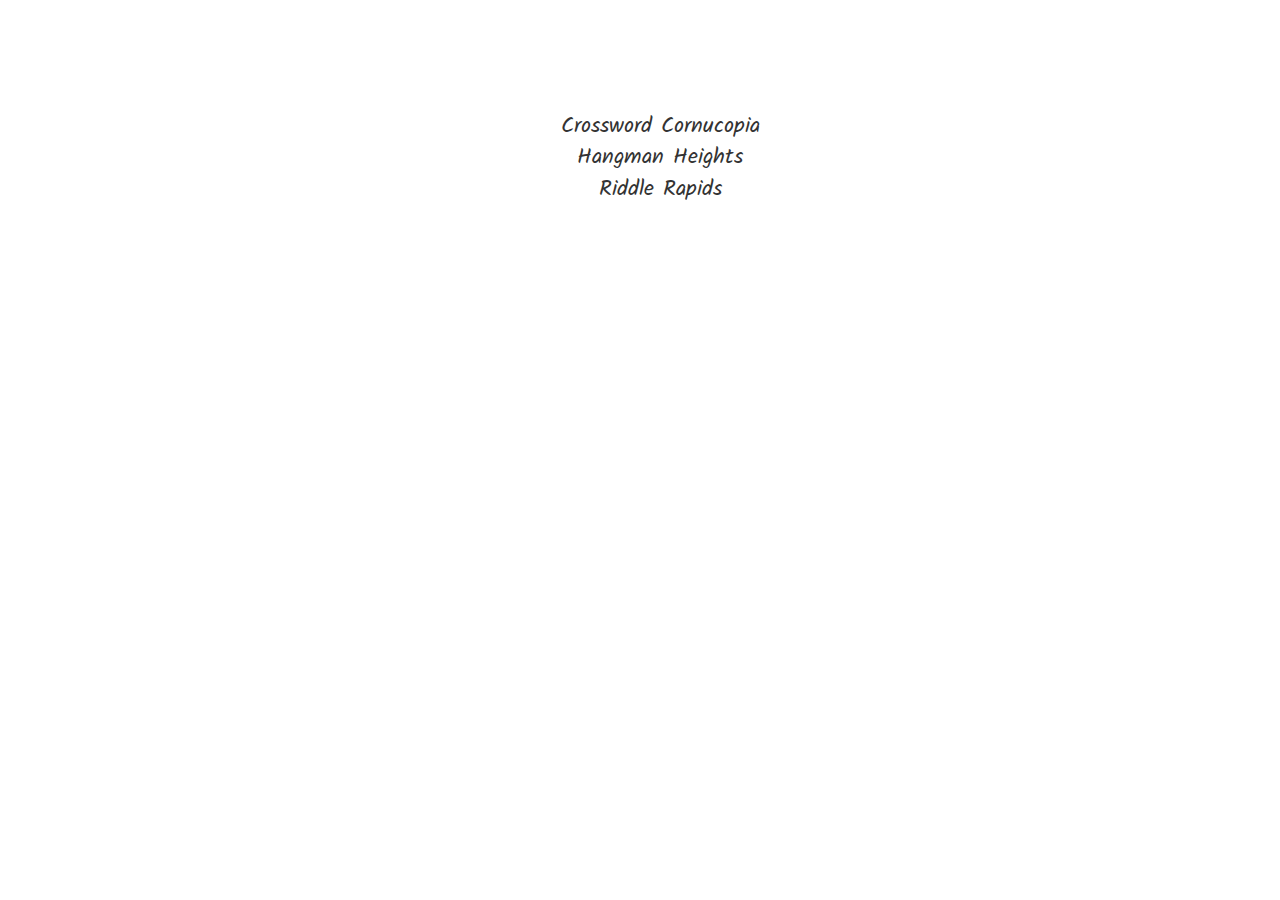
==== index.html @ 16a0d70b "Added to be unlocked modal for different game versions to be created in future updates to project" ====
<!DOCTYPE html>
<html lang="en">
<head>
<meta charset="UTF-8">
<meta name="viewport" content="width=device-width, initial-scale=1.0">
<meta http-equiv="X-UA-Compatible" content="ie=edge">
<meta name="Description" content="Enter your description here"/>
<link rel="stylesheet" href="https://cdnjs.cloudflare.com/ajax/libs/twitter-bootstrap/3.3.7/css/bootstrap.min.css">
<link rel="stylesheet" href="https://cdnjs.cloudflare.com/ajax/libs/font-awesome/5.15.0/css/all.min.css">
<link rel="stylesheet" href="assets/css/style.css">

<script src="https://code.jquery.com/jquery-3.5.1.js" integrity="sha256-QWo7LDvxbWT2tbbQ97B53yJnYU3WhH/C8ycbRAkjPDc=" crossorigin="anonymous"></script>
<script type="text/javascript" src="assets/js/index.js"></script>
<title>The Last Wordbender</title>
</head>
<body class="main-background">
    <div class="row no-gutters landing-page">
        <div class="col">
            <h1 class="landing-page-h1">The Last Wordbender</h1>
        </div>
    </div>    
    <div class="row no-gutters">
        <div class="col">
            <ul id="landing-page-nav">
                <li class="active"><a href="anagram_homepage.html">Anagram Atlantis</a></li>
                <li class="inactive-modal"><a href="">Crossword Cornucopia</a></li>
                <li class="inactive-modal"><a href="">Hangman Heights</a></li>
                <li class="inactive-modal"><a href="">Riddle Rapids</a></li>
            </ul>
        </div>
    </div>

    <div class="inactive-modal-bg">
        <div class="modal">
            <h5 class="landing-page-h5">To be unlocked</h5>
            <button class="modal-close">Close</button>
        </div> 
    </div>
   
<script src="https://cdnjs.cloudflare.com/ajax/libs/jquery/3.5.1/jquery.min.js"></script>
<script src="https://cdnjs.cloudflare.com/ajax/libs/twitter-bootstrap/3.3.7/js/bootstrap.min.js"></script>
</body>
</html>
---- assets/css/style.css ----
@import url('https://fonts.googleapis.com/css2?family=Kalam:wght@300;400;700&display=swap');

body {
    font-family: "Kalam", sans-serif;
}

.align-center {
    text-align: center;
}

.no-padding {
    padding: 0;
}

/*----------------------Landing Page*/

.main-background {
    width: 100%;
    height: 100%;
    background: url(../images/index_page_background.jpg);
    background-position: center;
    background-size: cover;
    background-repeat: no-repeat;
}

.landing-page-h1 {
    font-size: 45px;
    text-align: center;
    color: #fff;
}

#landing-page-nav {
    text-decoration: none;
    font-size: 22px;
    text-align: center;
    list-style-type: none;
}

#landing-page-nav li a {
    text-decoration: none;
    color: inherit;
}

.active {
    color: #fff;
}

.inactive {
    color: #8c8c8c;
}

.inactive-modal-bg {
    position: fixed;
    width: 100%;
    height: 100vh;
    top: 0;
    left: 0;
    background-color: rgba(0,0,0,0.5);
    display: flex;
    justify-content: center;
    align-items: center;
    visibility: hidden;
    opacity: 0;
    transition: visibility 0s, opacity 0.5s;
}

.bg-active-modal {
    visibility: visible;
    opacity: 1;
}

.modal {
    background-color: #fff;
    position: relative;
    width: 15%;
    height: 15%;
    display: flex;
    justify-content: space-around;
    align-items: center;
    flex-direction: column;
}

.modal-close {
    position: absolute;
    font-weight: bold;
}

/*...................Anagram Page*/

.anagram-background {
    width: 100%;
    height: 100%;
    background: url(../images/anagram_background.jpg);
    background-position: center;
    background-size: cover;
    background-repeat: no-repeat;
}

.modal button {
    padding: 10px 30px;
    color: #fff;
    background-color: red;
    border: none;
    cursor: pointer;
}
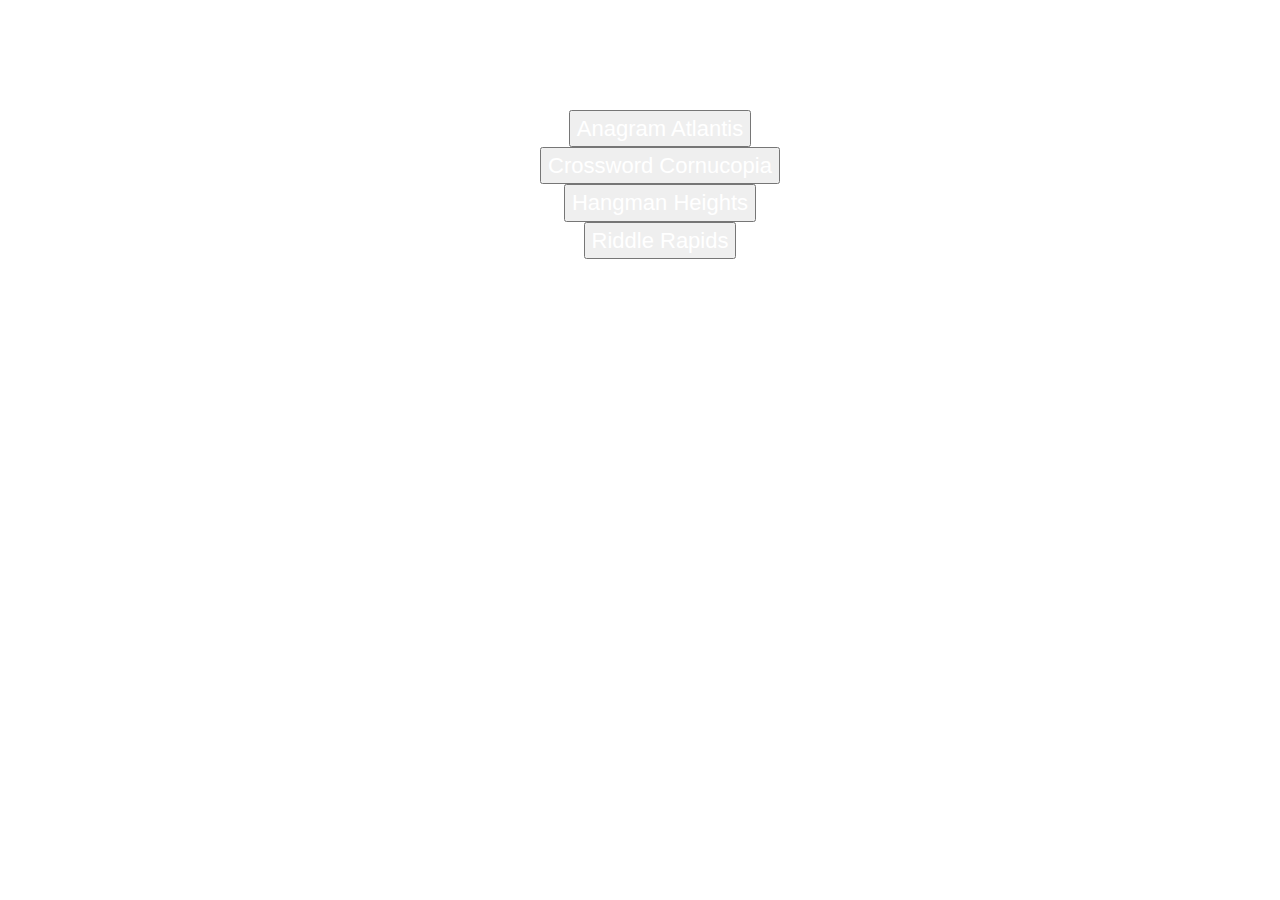
==== commit 2cbcf809: "Added modal for the how to play section of the anagram navigation page" ====
--- a/index.html
+++ b/index.html
@@ -22,16 +22,16 @@
     <div class="row no-gutters">
         <div class="col">
             <ul id="landing-page-nav">
-                <li class="active"><a href="anagram_homepage.html">Anagram Atlantis</a></li>
-                <li class="inactive-modal"><a href="">Crossword Cornucopia</a></li>
-                <li class="inactive-modal"><a href="">Hangman Heights</a></li>
-                <li class="inactive-modal"><a href="">Riddle Rapids</a></li>
+                <li class="active"><button class="landing-btn" id="anagram-btn"><a href="anagram_homepage.html">Anagram Atlantis</a></button></li>
+                <li class="inactive"><button class="landing-btn" id="crossword-btn"><a href="">Crossword Cornucopia</a></button></li>
+                <li class="inactive"><button class="landing-btn" id="hangman-btn"><a href="">Hangman Heights</a></button></li>
+                <li class="inactive"><button class="landing-btn" id="riddle-btn"><a href="">Riddle Rapids</a></button></li>
             </ul>
         </div>
     </div>
 
-    <div class="inactive-modal-bg">
-        <div class="modal">
+    <div class="base-modal">
+        <div class="inactive-modal">
             <h5 class="landing-page-h5">To be unlocked</h5>
             <button class="modal-close">Close</button>
         </div> 
--- a/assets/css/style.css
+++ b/assets/css/style.css
@@ -1,16 +1,22 @@
-@import url('https://fonts.googleapis.com/css2?family=Kalam:wght@300;400;700&display=swap');
+@import url('https://fonts.googleapis.com/css2?family=Mate+SC&display=swap');
+
 
 body {
-    font-family: "Kalam", sans-serif;
-}
-
-.align-center {
-    text-align: center;
+    font-family: "Mate+SC", sans-serif;
+    display: flex;
+    flex-direction: column;
+    min-height: 100vh;
 }
 
 .no-padding {
     padding: 0;
 }
+
+.uppercase {
+    text-transform: uppercase;
+}
+
+
 
 /*----------------------Landing Page*/
 
@@ -27,6 +33,7 @@
     font-size: 45px;
     text-align: center;
     color: #fff;
+    margin: 30px 0 30px 0;
 }
 
 #landing-page-nav {
@@ -34,6 +41,10 @@
     font-size: 22px;
     text-align: center;
     list-style-type: none;
+    display: flex;
+    justify-content: space-around;
+    align-items: center;
+    flex-direction: column;
 }
 
 #landing-page-nav li a {
@@ -41,15 +52,15 @@
     color: inherit;
 }
 
-.active {
+li {
     color: #fff;
 }
 
-.inactive {
-    color: #8c8c8c;
+.active:hover {
+    color: #ffcc00;
 }
 
-.inactive-modal-bg {
+.base-modal {
     position: fixed;
     width: 100%;
     height: 100vh;
@@ -69,7 +80,7 @@
     opacity: 1;
 }
 
-.modal {
+.inactive-modal {
     background-color: #fff;
     position: relative;
     width: 15%;
@@ -78,6 +89,14 @@
     justify-content: space-around;
     align-items: center;
     flex-direction: column;
+}
+
+.modal button {
+    padding: 10px 30px;
+    color: #fff;
+    background-color: red;
+    border: none;
+    cursor: pointer;
 }
 
 .modal-close {
@@ -96,10 +115,38 @@
     background-repeat: no-repeat;
 }
 
-.modal button {
-    padding: 10px 30px;
+#anagram-page-nav {
+    text-decoration: none;
+    font-size: 22px;
+    text-align: center;
+    list-style-type: none;
+    display: flex;
+    justify-content: space-around;
+    align-items: center;
+    flex-direction: column;
+}
+
+#anagram-page-nav li a {
+    text-decoration: none;
+    color: inherit;
+}
+
+.back-btn {
+    margin: 15px 0 15px 0;
     color: #fff;
-    background-color: red;
-    border: none;
-    cursor: pointer;
-}+}
+
+.nav-item {
+    text-align: center;
+}
+
+.htp-modal {
+    background-color: #fff;
+    position: relative;
+    width: 45%;
+    height: 45%;
+    display: flex;
+    justify-content: space-around;
+    align-items: center;
+    flex-direction: column;
+}
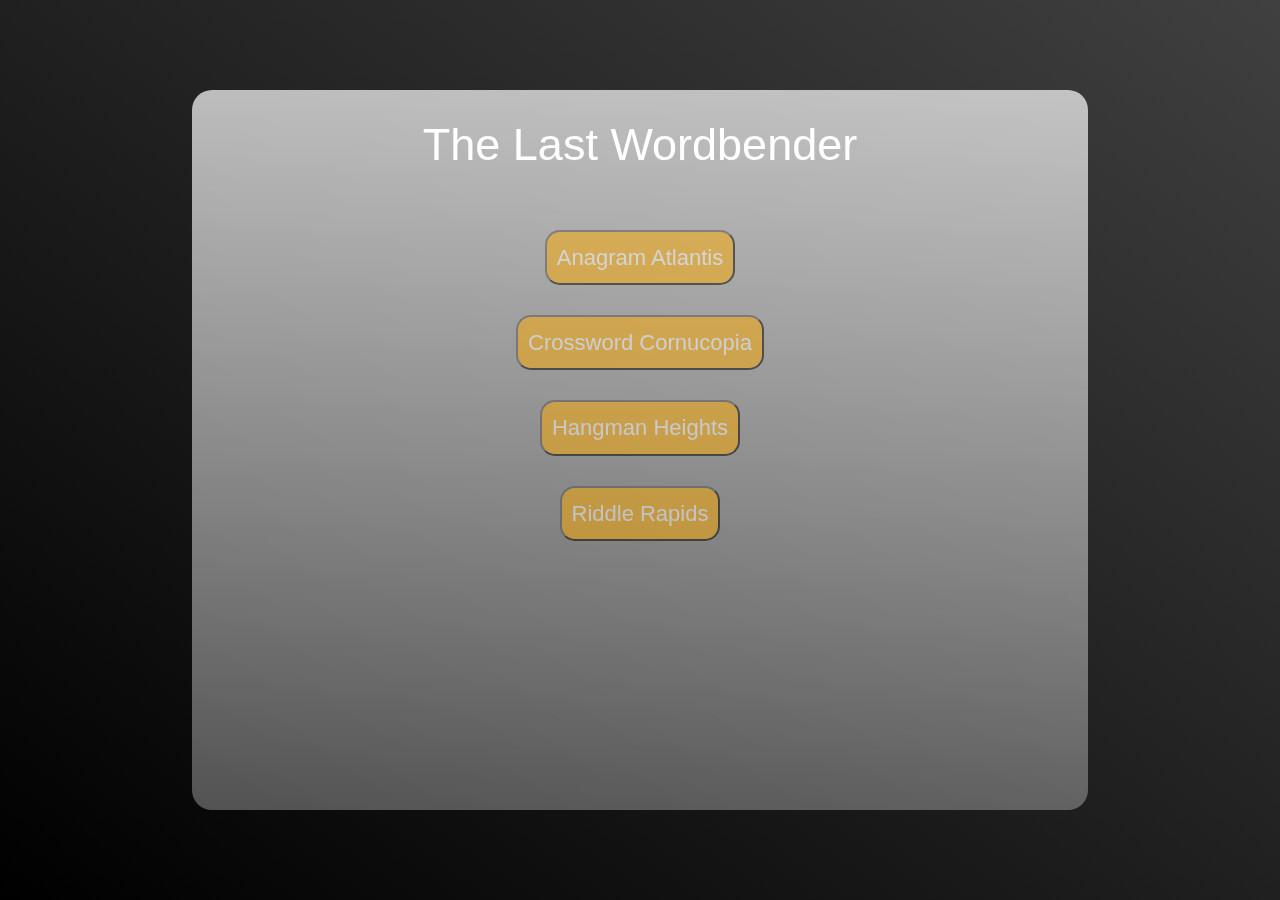
==== commit c7e2edf8: "Added last word bender picture on landing page" ====
--- a/index.html
+++ b/index.html
@@ -13,30 +13,33 @@
 <script type="text/javascript" src="assets/js/index.js"></script>
 <title>The Last Wordbender</title>
 </head>
-<body class="main-background">
-    <div class="row no-gutters landing-page">
-        <div class="col">
-            <h1 class="landing-page-h1">The Last Wordbender</h1>
-        </div>
-    </div>    
-    <div class="row no-gutters">
-        <div class="col">
-            <ul id="landing-page-nav">
-                <li class="active"><button class="landing-btn" id="anagram-btn"><a href="anagram_homepage.html">Anagram Atlantis</a></button></li>
-                <li class="inactive"><button class="landing-btn" id="crossword-btn"><a href="">Crossword Cornucopia</a></button></li>
-                <li class="inactive"><button class="landing-btn" id="hangman-btn"><a href="">Hangman Heights</a></button></li>
-                <li class="inactive"><button class="landing-btn" id="riddle-btn"><a href="">Riddle Rapids</a></button></li>
-            </ul>
-        </div>
-    </div>
-
-    <div class="base-modal">
-        <div class="inactive-modal">
-            <h5 class="landing-page-h5">To be unlocked</h5>
-            <button class="modal-close">Close</button>
-        </div> 
-    </div>
-   
+<body>
+    <main>
+        <section class="glass">  
+            <div class="row no-gutters landing-page">
+                <div class="col">
+                    <h1 class="landing-page-h1">The Last Wordbender</h1>
+                </div>
+            </div>    
+            <div class="row wordbender-img no-gutters">
+                <div class="col">
+                    <ul id="landing-page-nav">
+                        <li class="active"><button class="landing-btn" id="anagram-btn"><a href="anagram_homepage.html">Anagram Atlantis</a></button></li>
+                        <li class="inactive"><button class="landing-btn" id="crossword-btn"><a href="">Crossword Cornucopia</a></button></li>
+                        <li class="inactive"><button class="landing-btn" id="hangman-btn"><a href="">Hangman Heights</a></button></li>
+                        <li class="inactive"><button class="landing-btn" id="riddle-btn"><a href="">Riddle Rapids</a></button></li>
+                    </ul>
+                </div>
+            </div>
+                       
+        </section>
+        <div class="base-modal">
+                <div class="inactive-modal">
+                    <h5 class="landing-page-h5">To be unlocked</h5><br>
+                    <button class="close-btn">Close</button>
+                </div> 
+        </div>  
+    </main>
 <script src="https://cdnjs.cloudflare.com/ajax/libs/jquery/3.5.1/jquery.min.js"></script>
 <script src="https://cdnjs.cloudflare.com/ajax/libs/twitter-bootstrap/3.3.7/js/bootstrap.min.js"></script>
 </body>
--- a/assets/css/style.css
+++ b/assets/css/style.css
@@ -1,5 +1,9 @@
 @import url('https://fonts.googleapis.com/css2?family=Mate+SC&display=swap');
 
+* {
+    padding: 0;
+    margin: 0;
+}
 
 body {
     font-family: "Mate+SC", sans-serif;
@@ -20,13 +24,34 @@
 
 /*----------------------Landing Page*/
 
-.main-background {
-    width: 100%;
-    height: 100%;
-    background: url(../images/index_page_background.jpg);
-    background-position: center;
+main {
+    min-height: 100vh;
+    background: linear-gradient(to right top,  #000000, #404040);
+    display: flex;
+    align-items: center;
+    justify-content: center;
+}
+
+.glass {
+    background: #fff;
+    min-height: 80vh;
+    width: 70%;
+    background: linear-gradient(rgba(255,255,255,0.7), rgba(255,255,255,0.3));
+    border-radius: 20px;
+    backdrop-filter: blur(5px);
+}
+
+.wordbender-img {
+    background-image: url(../images/last_word_bender_pic.jpg);
     background-size: cover;
     background-repeat: no-repeat;
+    background-position: center;
+    z-index: +1;
+    opacity: 0.5;
+    display: flex;
+    justify-content: space-around;
+    align-items: center;
+    flex-direction: column;
 }
 
 .landing-page-h1 {
@@ -91,24 +116,21 @@
     flex-direction: column;
 }
 
-.modal button {
-    padding: 10px 30px;
-    color: #fff;
-    background-color: red;
-    border: none;
-    cursor: pointer;
-}
-
 .modal-close {
     position: absolute;
     font-weight: bold;
 }
 
+.landing-btn {
+    margin-top: 30px;
+    border-radius: 15px;
+    background-color: #ffaa00;
+    padding: 10px 10px 10px 10px;
+}
+
 /*...................Anagram Page*/
 
 .anagram-background {
-    width: 100%;
-    height: 100%;
     background: url(../images/anagram_background.jpg);
     background-position: center;
     background-size: cover;
@@ -142,11 +164,50 @@
 
 .htp-modal {
     background-color: #fff;
-    position: relative;
+    position: absolute;
     width: 45%;
     height: 45%;
     display: flex;
-    justify-content: space-around;
-    align-items: center;
-    flex-direction: column;
-}
+    justify-content: center;
+    align-items: center;
+    flex-direction: column;
+}
+
+.high-score-modal {
+    background-color: #fff;
+    position: absolute;
+    width: 45%;
+    height: 45%;
+    display: flex;
+    justify-content: center;
+    align-items: center;
+    flex-direction: column;
+}
+
+.main-menu-btn {
+    margin-top: 10px;
+    border-radius: 15px;
+    background-color: #8c1aff;
+    padding: 5px 5px 5px 5px;
+}
+
+/*...................Gameplay page*/
+
+.green-timer {
+    background-color: #00cc00;
+}
+
+.yellow-timer {
+    background-color: #ffff00;
+}
+
+.red-timer {
+    background-color: #ff0000;
+}
+
+#timer {
+    height: 100px;
+    width: 100px;
+    border-radius: 50%;
+    border: 5px solid #fff;
+}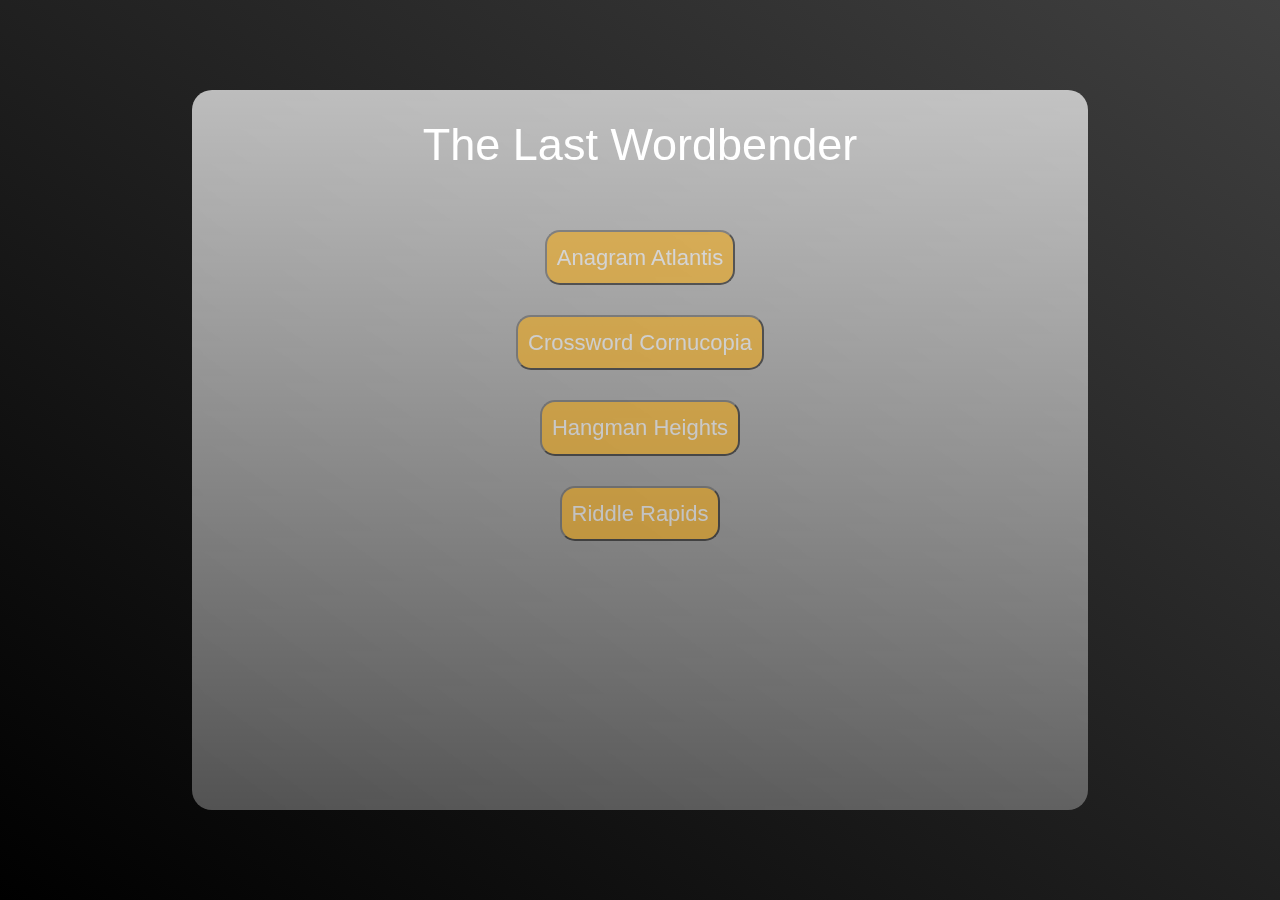
==== commit 982caae3: "restyled inactive modal and close button on landing page" ====
--- a/index.html
+++ b/index.html
@@ -35,7 +35,7 @@
         </section>
         <div class="base-modal">
                 <div class="inactive-modal">
-                    <h5 class="landing-page-h5">To be unlocked</h5><br>
+                    <h5 class="landing-page-h5 uppercase">To be unlocked</h5><br>
                     <button class="close-btn">Close</button>
                 </div> 
         </div>  
--- a/assets/css/style.css
+++ b/assets/css/style.css
@@ -48,10 +48,6 @@
     background-position: center;
     z-index: +1;
     opacity: 0.5;
-    display: flex;
-    justify-content: space-around;
-    align-items: center;
-    flex-direction: column;
 }
 
 .landing-page-h1 {
@@ -110,8 +106,9 @@
     position: relative;
     width: 15%;
     height: 15%;
-    display: flex;
-    justify-content: space-around;
+    border-radius: 20px;
+    display: flex;
+    justify-content: center;
     align-items: center;
     flex-direction: column;
 }
@@ -119,6 +116,12 @@
 .modal-close {
     position: absolute;
     font-weight: bold;
+}
+
+.close-btn {
+    background-color: #ff3300;
+    padding: 2px 2px 2px 2px;
+    border-radius: 15px;
 }
 
 .landing-btn {
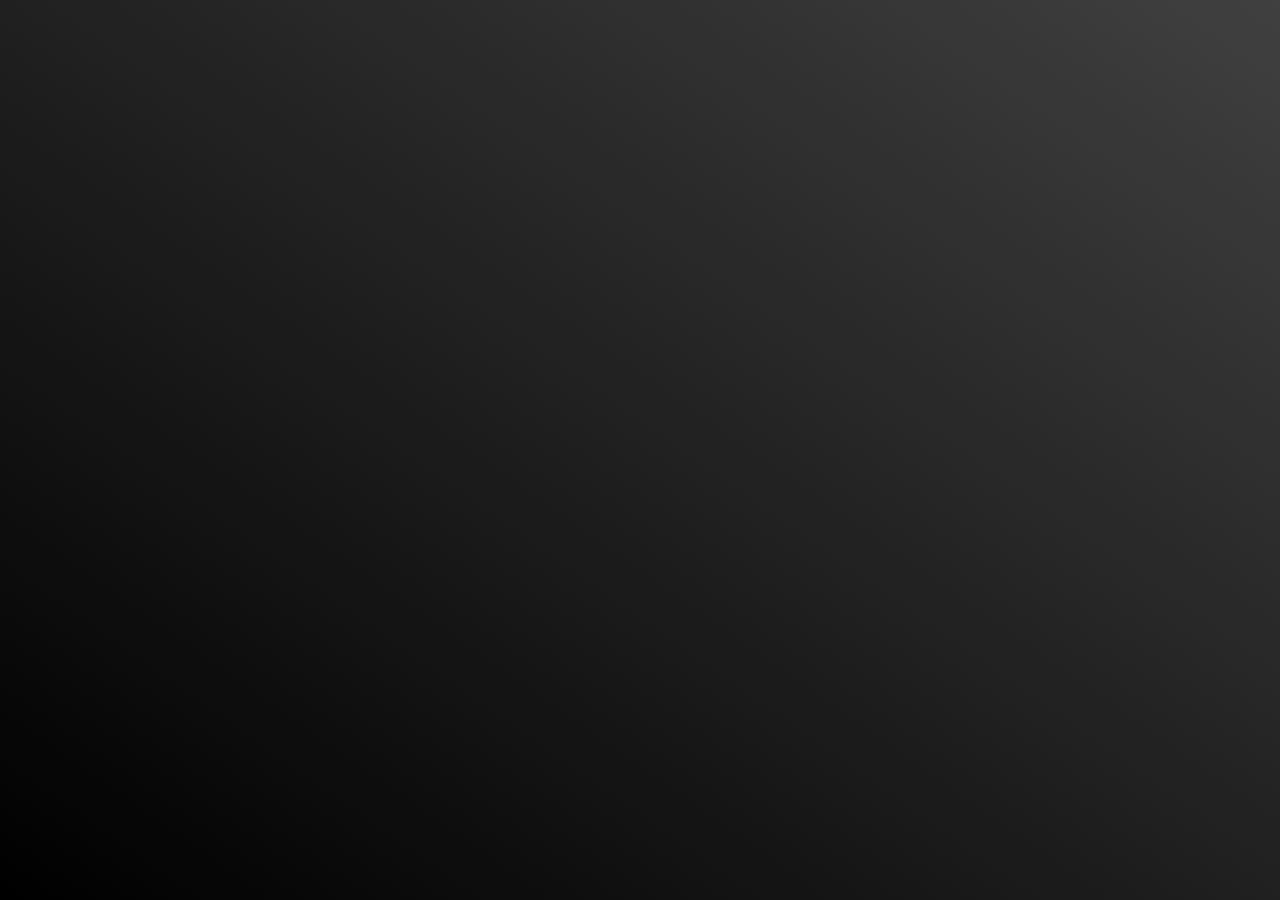
==== commit df551b16: "Amended index.js to fix the modal" ====
--- a/index.html
+++ b/index.html
@@ -15,13 +15,13 @@
 </head>
 <body>
     <main>
-        <section class="glass">  
+        <section class="glass wordbender-img">  
             <div class="row no-gutters landing-page">
                 <div class="col">
                     <h1 class="landing-page-h1">The Last Wordbender</h1>
                 </div>
             </div>    
-            <div class="row wordbender-img no-gutters">
+            <div class="row  no-gutters">
                 <div class="col">
                     <ul id="landing-page-nav">
                         <li class="active"><button class="landing-btn" id="anagram-btn"><a href="anagram_homepage.html">Anagram Atlantis</a></button></li>
--- a/assets/css/style.css
+++ b/assets/css/style.css
@@ -1,4 +1,4 @@
-@import url('https://fonts.googleapis.com/css2?family=Mate+SC&display=swap');
+@import url('https://fonts.googleapis.com/css2?family=Fondamento:ital@0;1&display=swap');
 
 * {
     padding: 0;
@@ -6,7 +6,7 @@
 }
 
 body {
-    font-family: "Mate+SC", sans-serif;
+    font-family: "Fondamento", sans-serif;
     display: flex;
     flex-direction: column;
     min-height: 100vh;
@@ -46,8 +46,11 @@
     background-size: cover;
     background-repeat: no-repeat;
     background-position: center;
-    z-index: +1;
-    opacity: 0.5;
+    z-index: -1;
+    opacity: 0.1;
+    min-height: 80vh;
+    width: 70%;
+    border-radius: 20px;
 }
 
 .landing-page-h1 {
@@ -102,7 +105,7 @@
 }
 
 .inactive-modal {
-    background-color: #fff;
+    background-color: #ffff80;
     position: relative;
     width: 15%;
     height: 15%;
@@ -122,6 +125,11 @@
     background-color: #ff3300;
     padding: 2px 2px 2px 2px;
     border-radius: 15px;
+    font-size: 15px
+}
+
+.landing-page-h5 {
+    font-size: 15px;
 }
 
 .landing-btn {
@@ -163,6 +171,8 @@
 
 .nav-item {
     text-align: center;
+    font-size: 16px;
+    color: #fff;
 }
 
 .htp-modal {
@@ -171,9 +181,12 @@
     width: 45%;
     height: 45%;
     display: flex;
-    justify-content: center;
-    align-items: center;
-    flex-direction: column;
+    justify-content: space-around;
+    align-items: center;
+    flex-direction: column;
+    font-size: 12px;
+    border-radius: 20px;
+    background-color: #ffff80;
 }
 
 .high-score-modal {
@@ -182,9 +195,12 @@
     width: 45%;
     height: 45%;
     display: flex;
-    justify-content: center;
-    align-items: center;
-    flex-direction: column;
+    justify-content: space-around;
+    align-items: center;
+    flex-direction: column;
+    font-size: 12px;
+    border-radius: 20px;
+    background-color: #ffff80;
 }
 
 .main-menu-btn {
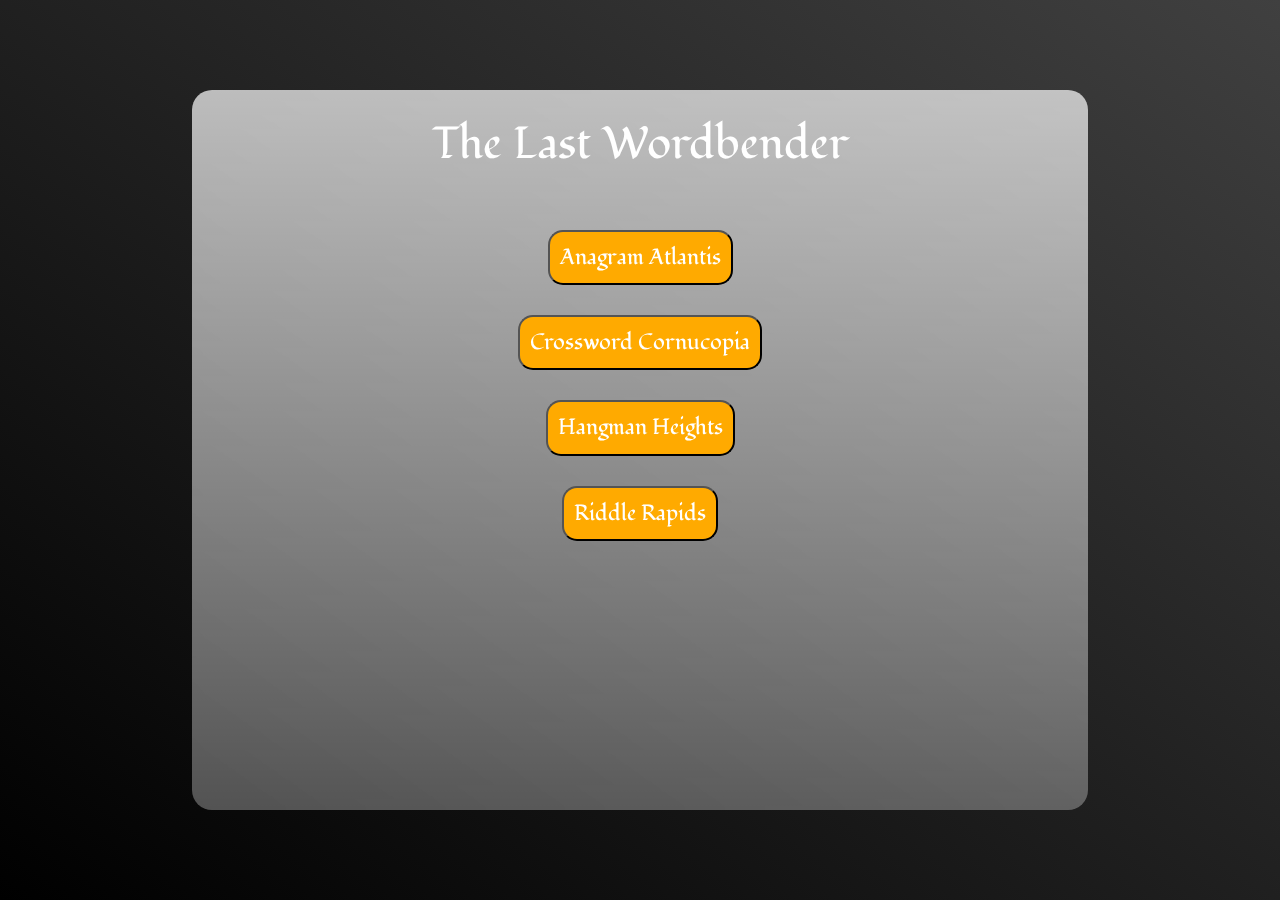
==== commit 230b3eb3: "amended index.js to get modal to work" ====
--- a/index.html
+++ b/index.html
@@ -15,7 +15,7 @@
 </head>
 <body>
     <main>
-        <section class="glass wordbender-img">  
+        <section class="glass ">  
             <div class="row no-gutters landing-page">
                 <div class="col">
                     <h1 class="landing-page-h1">The Last Wordbender</h1>
@@ -31,14 +31,12 @@
                     </ul>
                 </div>
             </div>
-                       
+            <div class="base-modal inactive-modal">
+                <h5 class="landing-page-h5 uppercase">To be unlocked</h5><br>
+                <button class="close-btn">Close</button>     
+            </div>             
         </section>
-        <div class="base-modal">
-                <div class="inactive-modal">
-                    <h5 class="landing-page-h5 uppercase">To be unlocked</h5><br>
-                    <button class="close-btn">Close</button>
-                </div> 
-        </div>  
+        
     </main>
 <script src="https://cdnjs.cloudflare.com/ajax/libs/jquery/3.5.1/jquery.min.js"></script>
 <script src="https://cdnjs.cloudflare.com/ajax/libs/twitter-bootstrap/3.3.7/js/bootstrap.min.js"></script>
--- a/assets/css/style.css
+++ b/assets/css/style.css
@@ -106,7 +106,7 @@
 
 .inactive-modal {
     background-color: #ffff80;
-    position: relative;
+    position: fixed;
     width: 15%;
     height: 15%;
     border-radius: 20px;
@@ -114,18 +114,14 @@
     justify-content: center;
     align-items: center;
     flex-direction: column;
-}
-
-.modal-close {
-    position: absolute;
-    font-weight: bold;
+    font-size: 15px;
 }
 
 .close-btn {
     background-color: #ff3300;
     padding: 2px 2px 2px 2px;
     border-radius: 15px;
-    font-size: 15px
+    font-size: 12px
 }
 
 .landing-page-h5 {
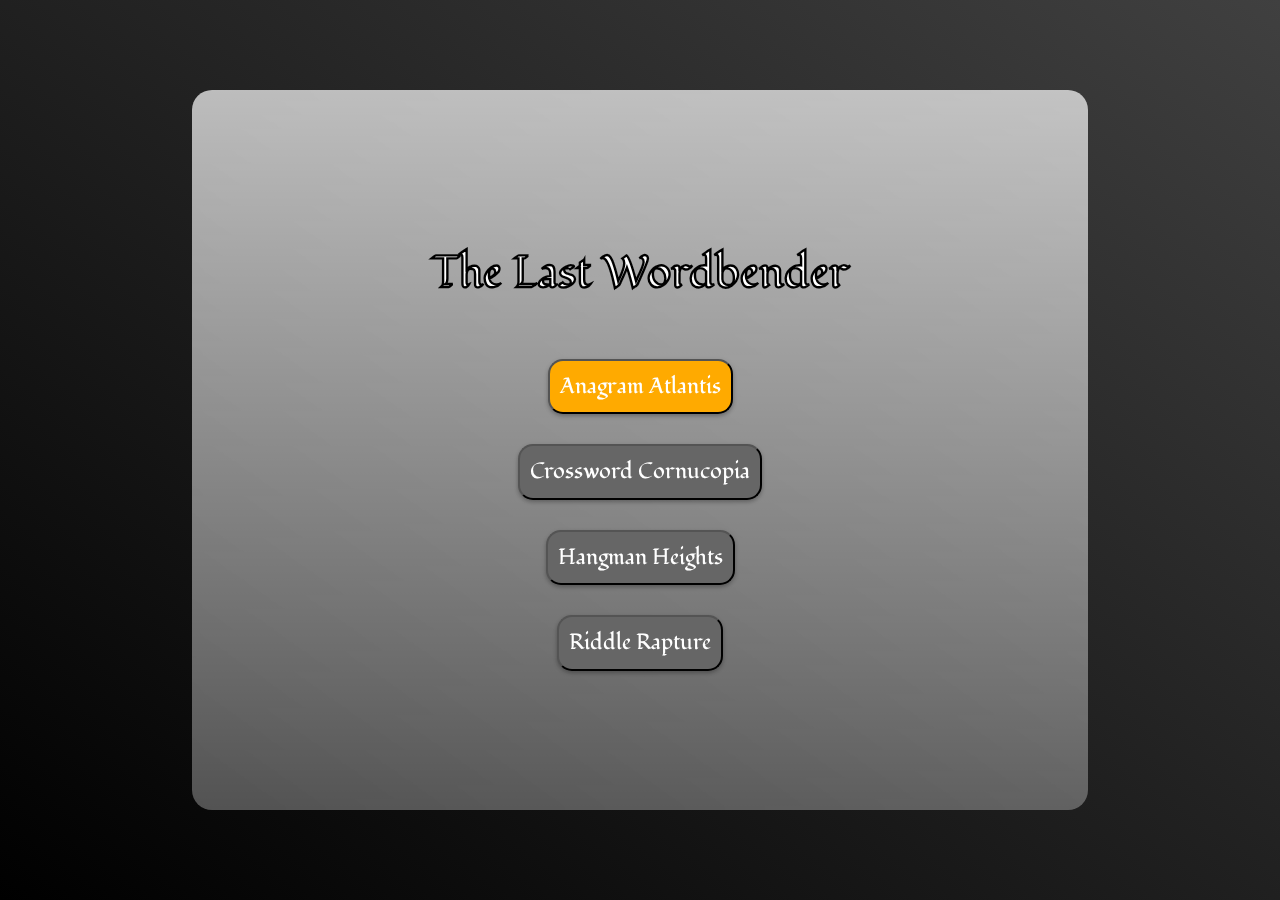
==== commit 83e39e1f: "Amended how to play and high scores modal so that they are now centered when selected" ====
--- a/index.html
+++ b/index.html
@@ -15,8 +15,8 @@
 </head>
 <body>
     <main>
-        <section class="glass ">  
-            <div class="row no-gutters landing-page">
+        <section class="glass landing-page">  
+            <div class="row no-gutters">
                 <div class="col">
                     <h1 class="landing-page-h1">The Last Wordbender</h1>
                 </div>
@@ -24,19 +24,20 @@
             <div class="row  no-gutters">
                 <div class="col">
                     <ul id="landing-page-nav">
-                        <li class="active"><button class="landing-btn" id="anagram-btn"><a href="anagram_homepage.html">Anagram Atlantis</a></button></li>
-                        <li class="inactive"><button class="landing-btn" id="crossword-btn"><a href="">Crossword Cornucopia</a></button></li>
-                        <li class="inactive"><button class="landing-btn" id="hangman-btn"><a href="">Hangman Heights</a></button></li>
-                        <li class="inactive"><button class="landing-btn" id="riddle-btn"><a href="">Riddle Rapids</a></button></li>
+                        <li class="active"><button class="landing-btn" id="anagram-btn"><a href="anagram_atlantis.html">Anagram Atlantis</a></button></li>
+                        <li class="inactive"><button class="inactive-landing-btn" id="crossword-btn"><a href="">Crossword Cornucopia</a></button></li>
+                        <li class="inactive"><button class="inactive-landing-btn" id="hangman-btn"><a href="">Hangman Heights</a></button></li>
+                        <li class="inactive"><button class="inactive-landing-btn" id="riddle-btn"><a href="">Riddle Rapture</a></button></li>
                     </ul>
                 </div>
             </div>
-            <div class="base-modal inactive-modal">
-                <h5 class="landing-page-h5 uppercase">To be unlocked</h5><br>
-                <button class="close-btn">Close</button>     
+            <div class="base-modal">
+                <div class="inactive-modal">
+                    <h5 class="landing-page-h5 uppercase">To be unlocked</h5>
+                    <button class="close-btn">Close</button>
+                </div>    
             </div>             
         </section>
-        
     </main>
 <script src="https://cdnjs.cloudflare.com/ajax/libs/jquery/3.5.1/jquery.min.js"></script>
 <script src="https://cdnjs.cloudflare.com/ajax/libs/twitter-bootstrap/3.3.7/js/bootstrap.min.js"></script>
--- a/assets/css/style.css
+++ b/assets/css/style.css
@@ -3,6 +3,7 @@
 * {
     padding: 0;
     margin: 0;
+    box-sizing: border-box;
 }
 
 body {
@@ -10,10 +11,6 @@
     display: flex;
     flex-direction: column;
     min-height: 100vh;
-}
-
-.no-padding {
-    padding: 0;
 }
 
 .uppercase {
@@ -41,22 +38,21 @@
     backdrop-filter: blur(5px);
 }
 
-.wordbender-img {
-    background-image: url(../images/last_word_bender_pic.jpg);
-    background-size: cover;
-    background-repeat: no-repeat;
-    background-position: center;
-    z-index: -1;
-    opacity: 0.1;
-    min-height: 80vh;
-    width: 70%;
-    border-radius: 20px;
+.landing-page {
+    position: fixed;
+    display: flex;
+    justify-content: center;
+    align-items: center;
+    flex-direction: column;
 }
 
 .landing-page-h1 {
     font-size: 45px;
     text-align: center;
-    color: #fff;
+    color: #000000;
+    font-weight: bold;
+    -webkit-text-stroke: 1px black;
+    -webkit-text-fill-color: #fff;
     margin: 30px 0 30px 0;
 }
 
@@ -81,7 +77,7 @@
 }
 
 .active:hover {
-    color: #ffcc00;
+    font-size: 120%;
 }
 
 .base-modal {
@@ -99,33 +95,31 @@
     transition: visibility 0s, opacity 0.5s;
 }
 
-.bg-active-modal {
-    visibility: visible;
-    opacity: 1;
-}
-
 .inactive-modal {
-    background-color: #ffff80;
-    position: fixed;
-    width: 15%;
-    height: 15%;
-    border-radius: 20px;
-    display: flex;
-    justify-content: center;
-    align-items: center;
-    flex-direction: column;
+    background-color: #ffaa00;
+    max-width: 100%;
+    width: 240px;
+    border-radius: 20px;
     font-size: 15px;
+    padding: 30px 50px;
+    box-shadow: 0 2px 4px rgba(0,0,0,0.3);
+    text-align: center;
+    font-weight: bold
 }
 
 .close-btn {
     background-color: #ff3300;
     padding: 2px 2px 2px 2px;
     border-radius: 15px;
-    font-size: 12px
+    font-size: 12px;
+    color: #fff;
+    box-shadow: 0 2px 4px rgba(0,0,0,0.3);
 }
 
 .landing-page-h5 {
-    font-size: 15px;
+    color: #fff;
+    padding: 5px 5px 5px 5px;
+    font-size: 18px;
 }
 
 .landing-btn {
@@ -133,6 +127,19 @@
     border-radius: 15px;
     background-color: #ffaa00;
     padding: 10px 10px 10px 10px;
+    box-shadow: 0 2px 4px rgba(0,0,0,0.3);
+}
+
+.inactive-landing-btn {
+    margin-top: 30px;
+    border-radius: 15px;
+    background-color: #666666;
+    padding: 10px 10px 10px 10px;
+    box-shadow: 0 2px 4px rgba(0,0,0,0.3);
+}
+
+.inactive-landing-btn:hover{
+    font-size: 120%;
 }
 
 /*...................Anagram Page*/
@@ -144,25 +151,25 @@
     background-repeat: no-repeat;
 }
 
-#anagram-page-nav {
-    text-decoration: none;
-    font-size: 22px;
-    text-align: center;
-    list-style-type: none;
-    display: flex;
-    justify-content: space-around;
-    align-items: center;
-    flex-direction: column;
-}
-
-#anagram-page-nav li a {
-    text-decoration: none;
-    color: inherit;
-}
-
-.back-btn {
-    margin: 15px 0 15px 0;
-    color: #fff;
+.anagram-nav {
+    position: fixed;
+    display: flex;
+    justify-content: center;
+    align-items: center;
+    flex-direction: column;
+}
+
+.anagram-page-h1 {
+    font-size: 35px;
+    text-align: center;
+    color: #fff;
+    font-weight: bold;
+    margin: 30px 0 30px 0;
+}
+
+.anagram-page-h1:hover{
+    font-size: 45px;
+    color: #8c1aff;
 }
 
 .nav-item {
@@ -171,32 +178,47 @@
     color: #fff;
 }
 
+.modal {
+    display: flex;
+    justify-content: center;
+    align-items: center;
+    pointer-events: none;
+}
+
 .htp-modal {
-    background-color: #fff;
+    background-color: #99ff99;
+    position: fixed;
+    width: 50%;
+    min-height: 50vh;
+    display: flex;
+    justify-content: center;
+    align-items: center;
+    flex-direction: column;
+    font-size: 12px;
+    border-radius: 20px;
+    color: #000;
+    box-shadow: 0 2px 4px rgba(0,0,0,0.3);
+    visibility: hidden;
+    opacity: 0;
+    transition: visibility 0s, opacity 0.5s;
+}
+
+.hs-modal {
+    background-color: #99ff99;
     position: absolute;
-    width: 45%;
-    height: 45%;
-    display: flex;
-    justify-content: space-around;
-    align-items: center;
-    flex-direction: column;
-    font-size: 12px;
-    border-radius: 20px;
-    background-color: #ffff80;
-}
-
-.high-score-modal {
-    background-color: #fff;
-    position: absolute;
-    width: 45%;
-    height: 45%;
-    display: flex;
-    justify-content: space-around;
-    align-items: center;
-    flex-direction: column;
-    font-size: 12px;
-    border-radius: 20px;
-    background-color: #ffff80;
+    width: 50%;
+    height: 50%;
+    display: flex;
+    justify-content: center;
+    align-items: center;
+    flex-direction: column;
+    font-size: 12px;
+    border-radius: 20px;
+    color: #000;
+    box-shadow: 0 2px 4px rgba(0,0,0,0.3);
+    visibility: hidden;
+    opacity: 0;
+    transition: visibility 0s, opacity 0.5s;
 }
 
 .main-menu-btn {
@@ -204,9 +226,54 @@
     border-radius: 15px;
     background-color: #8c1aff;
     padding: 5px 5px 5px 5px;
-}
+    color: #fff;
+    box-shadow: 0 2px 4px rgba(0,0,0,0.3);
+}
+
+.main-menu-btn:hover {
+    color: #8c1aff;
+    background-color: #fff;
+}
+
+.back-btn {
+    color: #fff;
+    border-radius: 15px;
+    background-color: #8c1aff;
+    padding: 5px 5px 5px 5px;
+    margin-top: 10px;
+    box-shadow: 0 2px 4px rgba(0,0,0,0.3);
+}
+
+.back-btn:hover {
+    color: #8c1aff;
+    background-color: #fff;
+}
+
+.back-btn a {
+    color: inherit;
+    text-decoration: none;
+}
+
+
 
 /*...................Gameplay page*/
+
+.gameplay-screen {
+    visibility: hidden;
+    opacity: 0;
+    transition: visibility 0s, opacity 0.5s;
+}
+
+.reveal {
+    visibility: visible;
+    opacity: 1;
+    pointer-events: auto;
+}
+
+.hide {
+    visibility: hidden;
+    opacity: 0;
+}
 
 .green-timer {
     background-color: #00cc00;
@@ -225,4 +292,94 @@
     width: 100px;
     border-radius: 50%;
     border: 5px solid #fff;
+    display: flex;
+    justify-content: center;
+    align-items: center;
+    font-weight: bold;
+    font-size: 30px;
+}
+
+.home-btn {
+    margin: 20px 50px;
+    border-radius: 15px;
+    background-color: #8c1aff;
+    padding: 5px 5px 5px 5px;
+    color: #fff;
+    box-shadow: 0 2px 4px rgba(0,0,0,0.3);
+}
+
+.restart-btn {
+    margin: 20px 50px;
+    border-radius: 15px;
+    background-color: #8c1aff;
+    padding: 5px 5px 5px 5px;
+    color: #fff;
+    box-shadow: 0 2px 4px rgba(0,0,0,0.3);
+}
+
+.home-btn:hover {
+    color: #8c1aff;
+    background-color: #fff;
+}
+
+.restart-btn:hover {
+    color: #8c1aff;
+    background-color: #fff;
+}
+
+#answer-btn {
+    margin-top: 10px;
+    border-radius: 20px;
+    background-color: #8c1aff;
+    padding: 10px 10px 10px 10px;
+    color: #fff;
+    box-shadow: 0 2px 4px rgba(0,0,0,0.3);
+}
+
+#answer-btn:hover {
+    color: #8c1aff;
+    background-color: #fff;
+    font-size: 120%;
+}
+
+input[type=text] {
+    border-radius: 5px;
+    margin: 20px 10px 20px 10px;
+    padding: 10px 20px;
+}
+
+.next-modal {
+    background-color: #99ff99;
+    position: absolute;
+    width: 50%;
+    height: 50%;
+    display: flex;
+    justify-content: space-around;
+    align-items: center;
+    flex-direction: column;
+    font-size: 12px;
+    border-radius: 20px;
+    color: #000;
+    box-shadow: 0 2px 4px rgba(0,0,0,0.3);
+    visibility: hidden;
+    opacity: 0;
+    transition: visibility 0s, opacity 0.5s;
+}
+
+.game-over-modal {
+    background-color: #99ff99;
+    position: absolute;
+    width: 50%;
+    height: 50%;
+    display: flex;
+    justify-content: space-around;
+    align-items: center;
+    flex-direction: column;
+    font-size: 12px;
+    border-radius: 20px;
+    color: #000;
+    box-shadow: 0 2px 4px rgba(0,0,0,0.3);
+    visibility: hidden;
+    opacity: 0;
+    transition: visibility 0s, opacity 0.5s;
 }